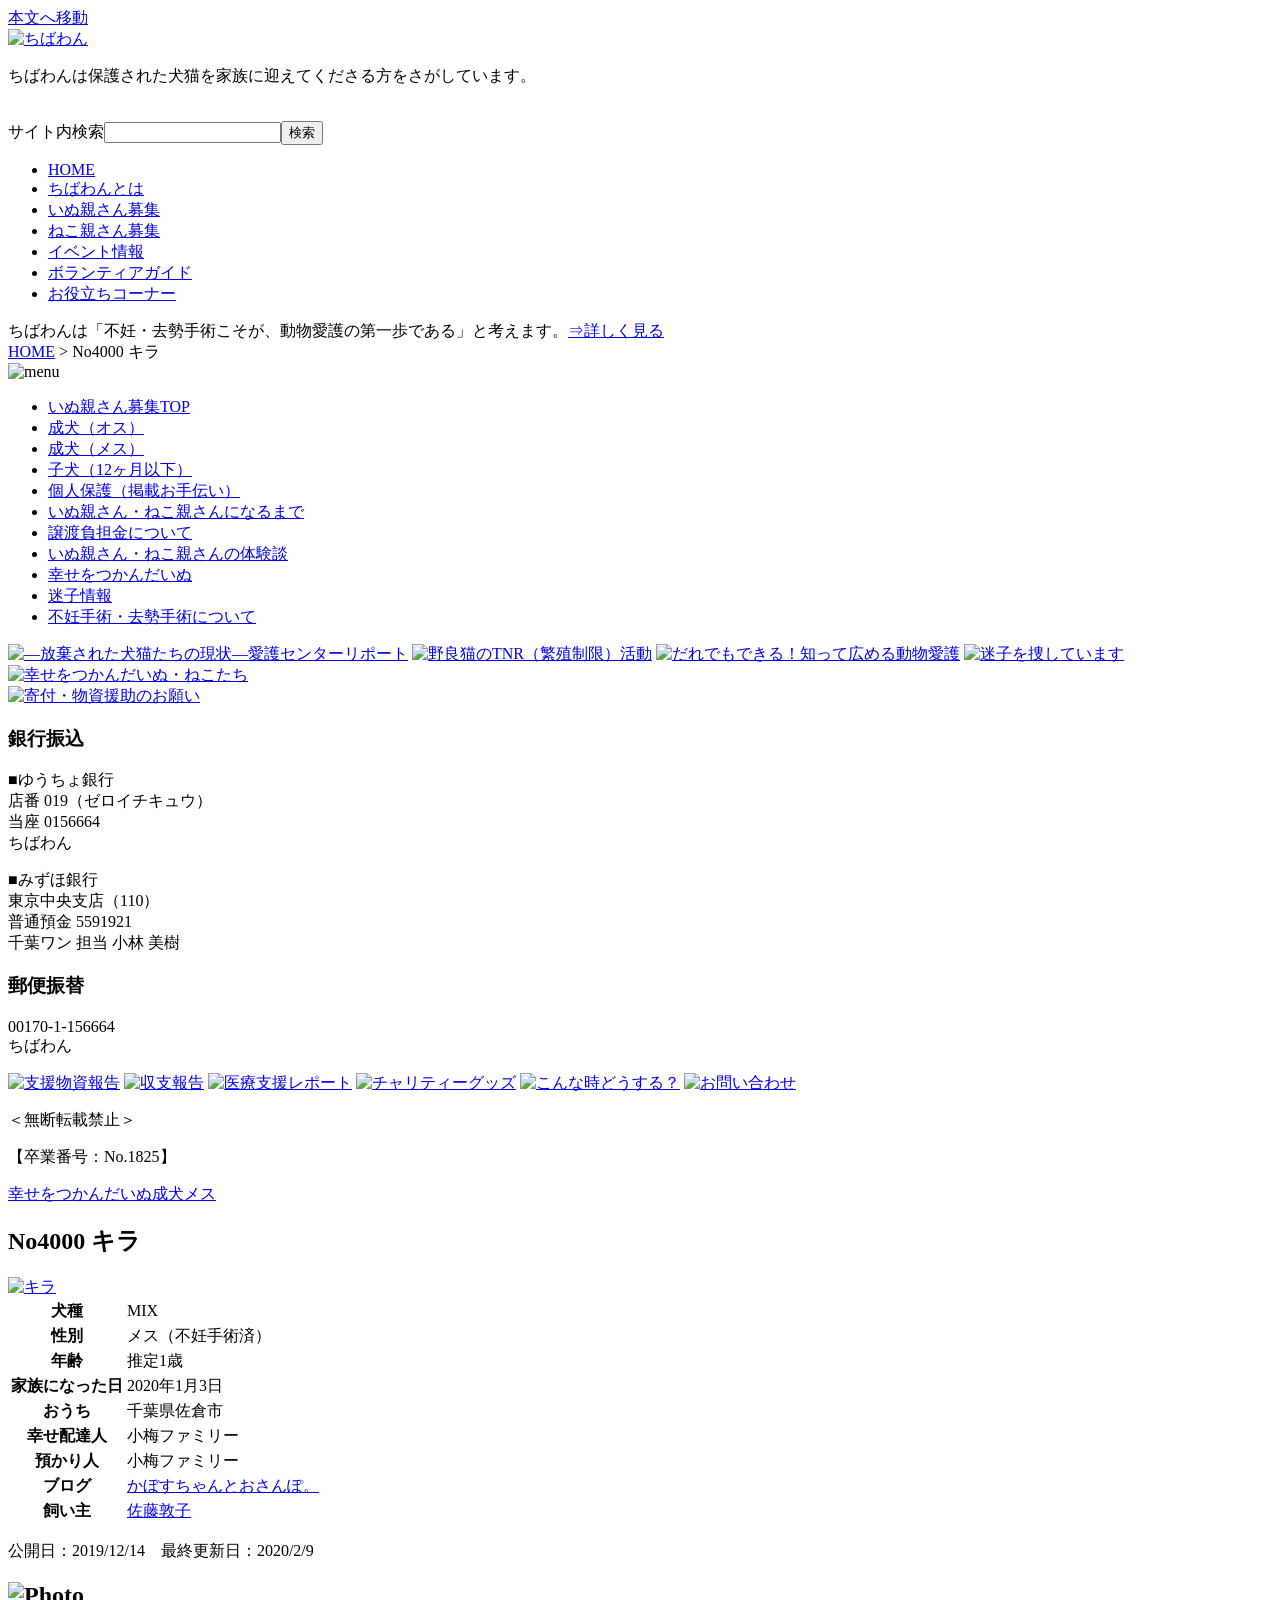
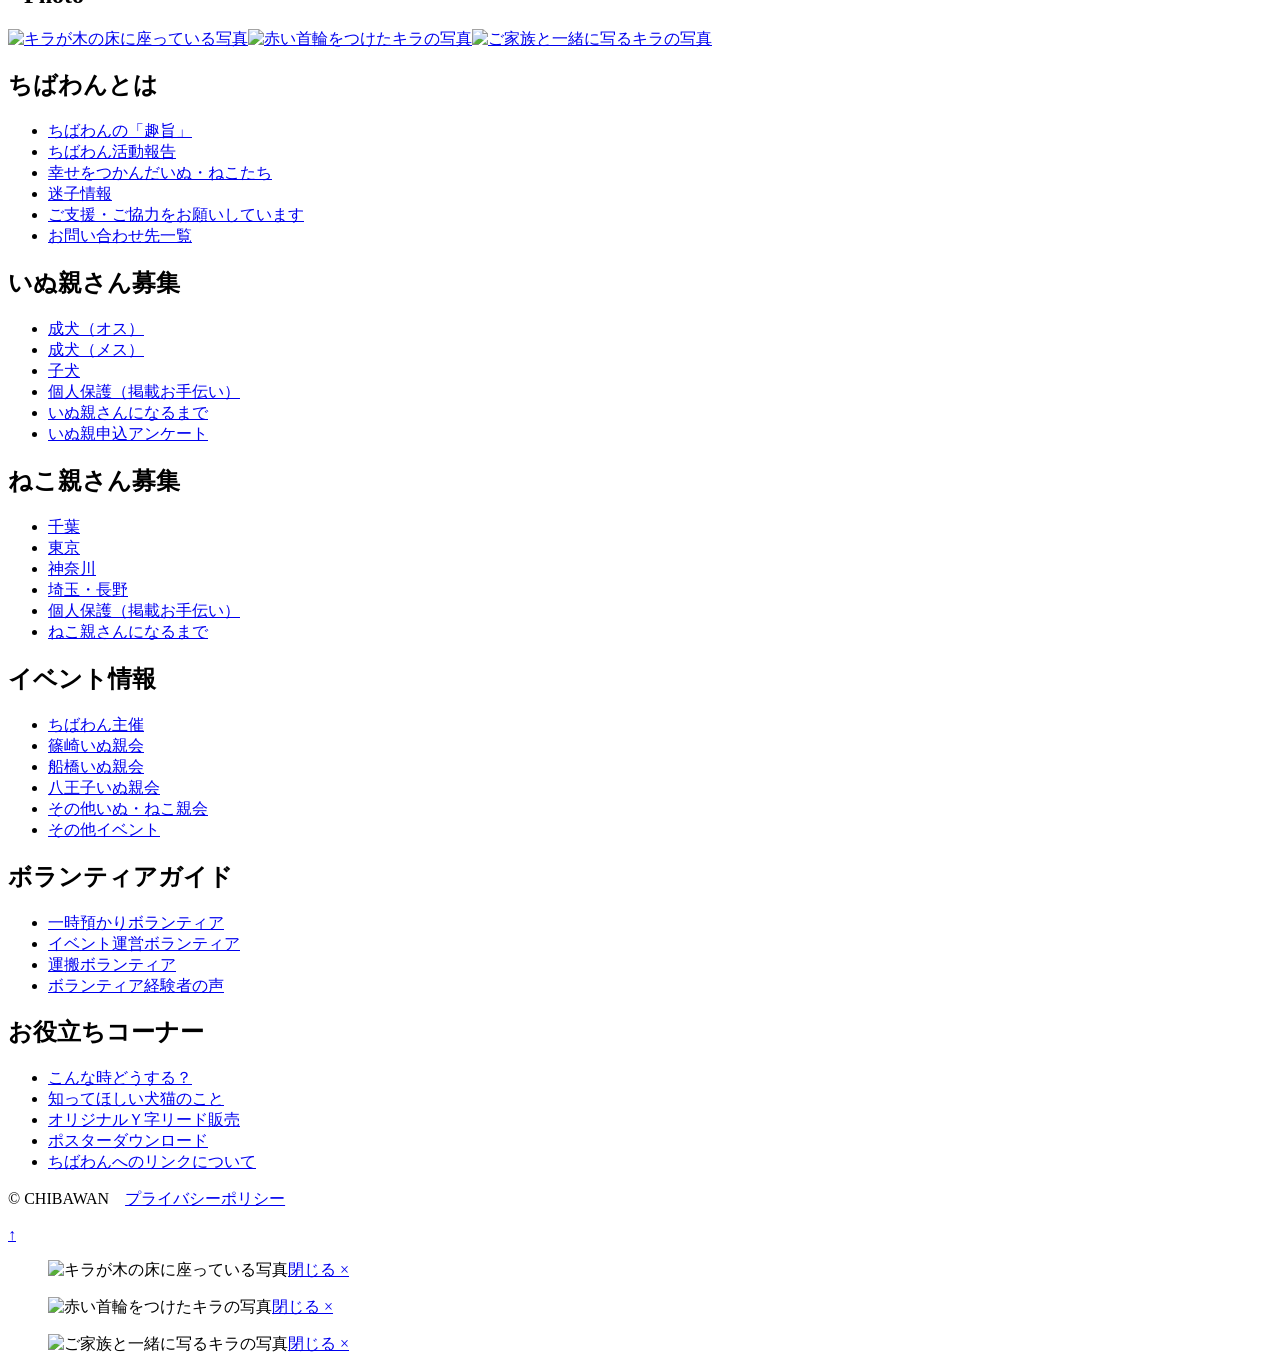
==== docs/index.html @ a300e96a "Deploy Kira clone with GitHub Pages" ====
<!doctype html>
<html lang="ja">
<head>
  <meta charset="utf-8">
  <meta name="viewport" content="width=device-width,initial-scale=1">
  <title>No4000 キラ│ちばわん</title>
  <meta name="description" content="保護された犬猫の家族探し。幸せをつかんだキラのプロフィールです。">
  <link rel="icon" href="favicon.ico">
  <link rel="stylesheet" href="styles.css">
</head>
<body>
  <a class="skip-link" href="#main-content">本文へ移動</a>
  <header class="site-header" id="top">
    <div class="brand-block">
      <a href="https://chibawan.net" aria-label="ちばわん ホーム"><img class="logo" src="reference/logo.gif" alt="ちばわん" width="227" height="54"></a>
      <p>ちばわんは保護された犬猫を家族に迎えてくださる方をさがしています。</p>
    </div>
    <div class="header-tools">
      <div class="socials" aria-label="ソーシャルメディア">
        <a href="https://www.instagram.com/chibawan_dog/" aria-label="犬のInstagram"><img src="reference/instagram-dog.gif" alt=""></a>
        <a href="https://www.instagram.com/chibawan_cat/" aria-label="猫のInstagram"><img src="reference/instagram-cat.gif" alt=""></a>
        <a href="https://twitter.com/chibawan_info" aria-label="X"><img src="reference/x.gif" alt=""></a>
        <a href="https://www.facebook.com/CHIBAWAN1" aria-label="Facebook"><img src="reference/facebook.gif" alt=""></a>
      </div>
      <form class="search" role="search" method="get" action="https://chibawan.net">
        <label class="sr-only" for="site-search">サイト内検索</label><input id="site-search" name="s" type="search"><button type="submit">検索</button>
      </form>
    </div>
  </header>

  <nav class="primary-nav" aria-label="メインナビゲーション"><ul>
    <li class="home"><a href="https://chibawan.net">HOME</a></li>
    <li class="about"><a href="https://chibawan.net/about">ちばわんとは</a></li>
    <li class="dog"><a href="https://chibawan.net/?dogdetailscat=dog">いぬ親さん募集</a></li>
    <li class="cat"><a href="https://chibawan.net/?catdetailscat=cat">ねこ親さん募集</a></li>
    <li class="event"><a href="https://chibawan.net/?eventcat=eventall">イベント情報</a></li>
    <li class="volunteer"><a href="https://chibawan.net/volunteer">ボランティアガイド</a></li>
    <li class="help"><a href="https://chibawan.net/help">お役立ちコーナー</a></li>
  </ul></nav>

  <div class="important-note"><span>ちばわんは「不妊・去勢手術こそが、動物愛護の第一歩である」と考えます。</span><a href="https://chibawan.net/about/about_shujutu">⇒詳しく見る</a></div>
  <div class="breadcrumb"><a href="https://chibawan.net">HOME</a><span> &gt; No4000 キラ</span></div>

  <main class="page-shell" id="main-content">
    <aside class="sidebar">
      <img class="menu-title" src="reference/menu-title.gif" alt="menu" width="200" height="38">
      <nav class="side-nav" aria-label="いぬ親さん募集メニュー"><ul>
        <li><a href="https://chibawan.net/dogdetailscat/dog/">いぬ親さん募集TOP</a></li>
        <li><a href="https://chibawan.net/dogdetailscat/002_dog_male/">成犬（オス）</a></li>
        <li><a href="https://chibawan.net/dogdetailscat/001_dog_female/">成犬（メス）</a></li>
        <li><a href="https://chibawan.net/dogdetailscat/003_dog_child/">子犬（12ヶ月以下）</a></li>
        <li><a href="https://chibawan.net/dogdetailscat/010_dog_help/">個人保護（掲載お手伝い）</a></li>
        <li><a href="https://chibawan.net/flowofadoptive/">いぬ親さん・ねこ親さんになるまで</a></li>
        <li><a href="https://chibawan.net/flowofadoptive/allocation/">譲渡負担金について</a></li>
        <li><a href="https://chibawan.net/taikencat/taiken/">いぬ親さん・ねこ親さんの体験談</a></li>
        <li class="current"><a href="https://chibawan.net/graduation/d001_graduationcat_dog/">幸せをつかんだいぬ</a></li>
        <li><a href="https://chibawan.net/missingcat/missing_all/">迷子情報</a></li>
        <li><a href="https://chibawan.net/help/shujutu/">不妊手術・去勢手術について</a></li>
      </ul></nav>
      <div class="banner-stack">
        <a href="http://centrerep.exblog.jp/"><img src="reference/report.gif" alt="―放棄された犬猫たちの現状―愛護センターリポート"></a>
        <a href="http://chibawant.exblog.jp/"><img src="reference/tnr.gif" alt="野良猫のTNR（繁殖制限）活動"></a>
        <a href="https://chibawan.net/sayno/index.html"><img src="reference/sayno.gif" alt="だれでもできる！知って広める動物愛護"></a>
        <a href="https://chibawan.net/missingcat/missing_all"><img src="reference/missing.gif" alt="迷子を捜しています"></a>
        <a href="https://chibawan.net/graduation/graduationcat_all"><img src="reference/happy.gif" alt="幸せをつかんだいぬ・ねこたち"></a>
      </div>
      <section class="donation">
        <a href="https://chibawan.net/about/about_support"><img src="reference/donate-title.gif" alt="寄付・物資援助のお願い"></a>
        <h3>銀行振込</h3><p>■ゆうちょ銀行<br>店番 019（ゼロイチキュウ）<br>当座 0156664<br>ちばわん</p>
        <p>■みずほ銀行<br>東京中央支店（110）<br>普通預金 5591921<br>千葉ワン 担当 小林 美樹</p>
        <h3>郵便振替</h3><p>00170-1-156664<br>ちばわん</p>
      </section>
      <div class="banner-stack">
        <a href="https://chibawan.net/supportcat/support"><img src="reference/support.gif" alt="支援物資報告"></a>
        <a href="https://chibawan.net/about/budget_20"><img src="reference/budget.gif" alt="収支報告"></a>
        <a href="https://chibawan.net/iryoshienrepocat/iryoshienrepo"><img src="reference/medical.gif" alt="医療支援レポート"></a>
        <a href="http://chibawan.ocnk.net/"><img src="reference/charity.gif" alt="チャリティーグッズ"></a>
        <a href="https://chibawan.net/help/qacase"><img src="reference/what.gif" alt="こんな時どうする？"></a>
        <a href="https://chibawan.net/about/inquiry/"><img src="reference/contact.gif" alt="お問い合わせ"></a>
      </div>
      <p class="reprint">＜無断転載禁止＞</p>
    </aside>

    <article class="profile-card">
      <p class="graduation-number">【卒業番号：No.1825】</p>
      <div class="tags"><a href="https://chibawan.net/graduation/d001_graduationcat_dog/">幸せをつかんだいぬ</a><a href="https://chibawan.net/graduation/d003_graduationcat_dogfemale/">成犬メス</a></div>
      <h1>No4000 キラ</h1>
      <div class="profile-summary">
        <a class="hero-photo" href="#photo-1"><img src="reference/nina0001.jpeg" alt="キラ"></a>
        <div class="details-wrap">
          <table class="details"><tbody>
            <tr><th scope="row">犬種</th><td>MIX</td></tr><tr><th scope="row">性別</th><td>メス（不妊手術済）</td></tr>
            <tr><th scope="row">年齢</th><td>推定1歳</td></tr><tr><th scope="row">家族になった日</th><td>2020年1月3日</td></tr>
            <tr><th scope="row">おうち</th><td>千葉県佐倉市</td></tr><tr><th scope="row">幸せ配達人</th><td>小梅ファミリー</td></tr>
            <tr><th scope="row">預かり人</th><td>小梅ファミリー</td></tr><tr><th scope="row">ブログ</th><td><a href="https://kabochan.blog.jp/">かぼすちゃんとおさんぽ。</a></td></tr>
            <tr><th scope="row">飼い主</th><td><a href="https://kabochan.blog.jp/">佐藤敦子</a></td></tr>
          </tbody></table>
          <p class="published">公開日：<time datetime="2019-12-14">2019/12/14</time>　最終更新日：2020/2/9</p>
        </div>
      </div>
      <section class="photo-section" aria-labelledby="photo-heading">
        <h2 id="photo-heading"><img src="reference/photo-title.jpg" alt="Photo" width="60" height="16"></h2>
        <div class="photo-grid"><a href="#photo-1"><img src="reference/nina0001.jpeg" alt="キラが木の床に座っている写真"></a><a href="#photo-2"><img src="reference/nina0006.jpg" alt="赤い首輪をつけたキラの写真"></a><a href="#photo-3"><img src="reference/koume0099.jpg" alt="ご家族と一緒に写るキラの写真"></a></div>
      </section>
    </article>
  </main>

  <footer class="site-footer"><div class="footer-grid">
    <section><h2><img src="reference/footer-info.gif" alt="">ちばわんとは</h2><ul><li><a href="https://chibawan.net">ちばわんの「趣旨」</a></li><li><a href="https://chibawan.net">ちばわん活動報告</a></li><li><a href="https://chibawan.net">幸せをつかんだいぬ・ねこたち</a></li><li><a href="https://chibawan.net">迷子情報</a></li><li><a href="https://chibawan.net">ご支援・ご協力をお願いしています</a></li><li><a href="https://chibawan.net">お問い合わせ先一覧</a></li></ul></section>
    <section><h2><img src="reference/footer-dog.gif" alt="">いぬ親さん募集</h2><ul><li><a href="https://chibawan.net">成犬（オス）</a></li><li><a href="https://chibawan.net">成犬（メス）</a></li><li><a href="https://chibawan.net">子犬</a></li><li><a href="https://chibawan.net">個人保護（掲載お手伝い）</a></li><li><a href="https://chibawan.net">いぬ親さんになるまで</a></li><li><a href="https://chibawan.net">いぬ親申込アンケート</a></li></ul></section>
    <section><h2><img src="reference/footer-cat.gif" alt="">ねこ親さん募集</h2><ul><li><a href="https://chibawan.net">千葉</a></li><li><a href="https://chibawan.net">東京</a></li><li><a href="https://chibawan.net">神奈川</a></li><li><a href="https://chibawan.net">埼玉・長野</a></li><li><a href="https://chibawan.net">個人保護（掲載お手伝い）</a></li><li><a href="https://chibawan.net">ねこ親さんになるまで</a></li></ul></section>
    <section><h2><img src="reference/footer-event.gif" alt="">イベント情報</h2><ul><li><a href="https://chibawan.net">ちばわん主催</a></li><li><a href="https://chibawan.net">篠崎いぬ親会</a></li><li><a href="https://chibawan.net">船橋いぬ親会</a></li><li><a href="https://chibawan.net">八王子いぬ親会</a></li><li><a href="https://chibawan.net">その他いぬ・ねこ親会</a></li><li><a href="https://chibawan.net">その他イベント</a></li></ul></section>
    <section><h2><img src="reference/footer-volunteer.gif" alt="">ボランティアガイド</h2><ul><li><a href="https://chibawan.net">一時預かりボランティア</a></li><li><a href="https://chibawan.net">イベント運営ボランティア</a></li><li><a href="https://chibawan.net">運搬ボランティア</a></li><li><a href="https://chibawan.net">ボランティア経験者の声</a></li></ul></section>
    <section><h2><img src="reference/footer-help.gif" alt="">お役立ちコーナー</h2><ul><li><a href="https://chibawan.net">こんな時どうする？</a></li><li><a href="https://chibawan.net">知ってほしい犬猫のこと</a></li><li><a href="https://chibawan.net">オリジナルＹ字リード販売</a></li><li><a href="https://chibawan.net">ポスターダウンロード</a></li><li><a href="https://chibawan.net">ちばわんへのリンクについて</a></li></ul></section>
  </div><p class="copyright">© CHIBAWAN　<a href="https://chibawan.net/privacypolicy">プライバシーポリシー</a></p></footer>
  <a class="to-top" href="#top" aria-label="ページトップへ">↑</a>

  <div class="lightbox" id="photo-1"><a class="lightbox-backdrop" href="#photo-heading" aria-label="写真を閉じる"></a><figure><img src="reference/nina0001.jpeg" alt="キラが木の床に座っている写真"><a class="close" href="#photo-heading">閉じる ×</a></figure></div>
  <div class="lightbox" id="photo-2"><a class="lightbox-backdrop" href="#photo-heading" aria-label="写真を閉じる"></a><figure><img src="reference/nina0006.jpg" alt="赤い首輪をつけたキラの写真"><a class="close" href="#photo-heading">閉じる ×</a></figure></div>
  <div class="lightbox" id="photo-3"><a class="lightbox-backdrop" href="#photo-heading" aria-label="写真を閉じる"></a><figure><img src="reference/koume0099.jpg" alt="ご家族と一緒に写るキラの写真"><a class="close" href="#photo-heading">閉じる ×</a></figure></div>
</body>
</html>
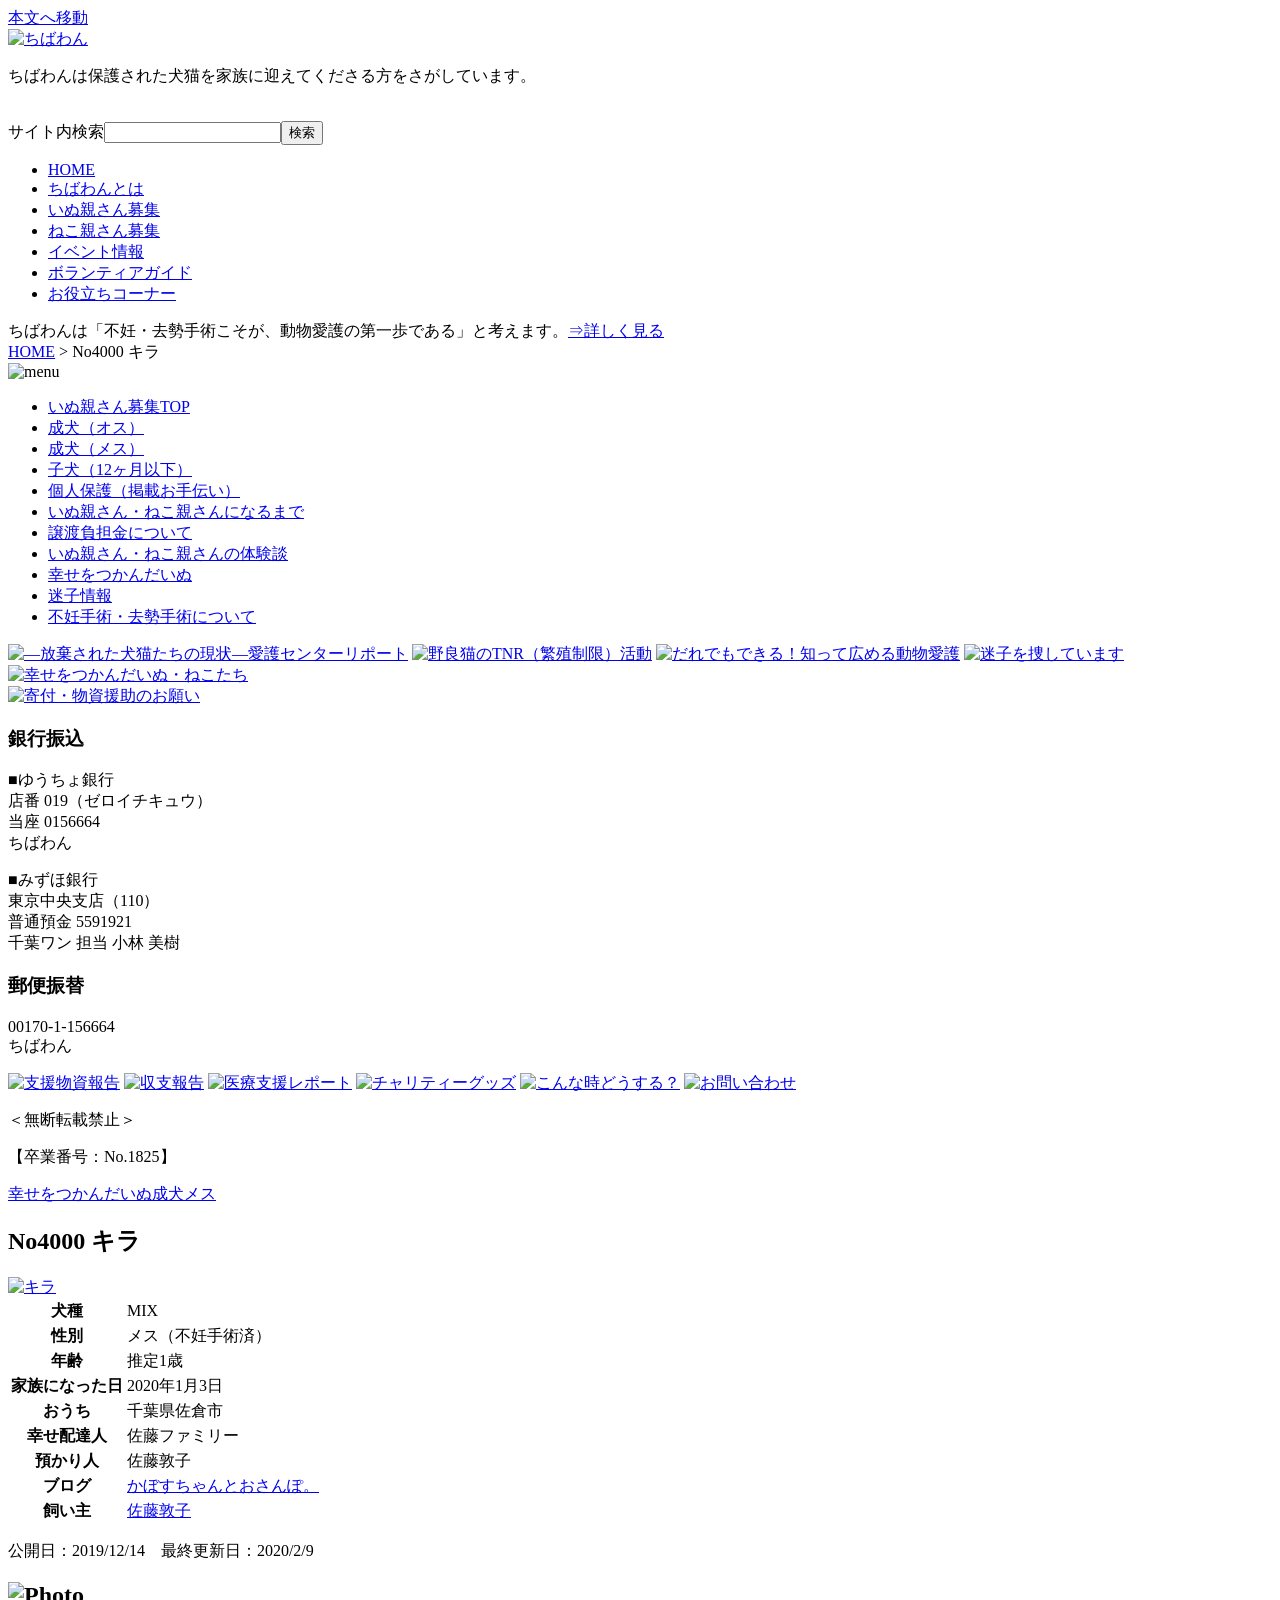
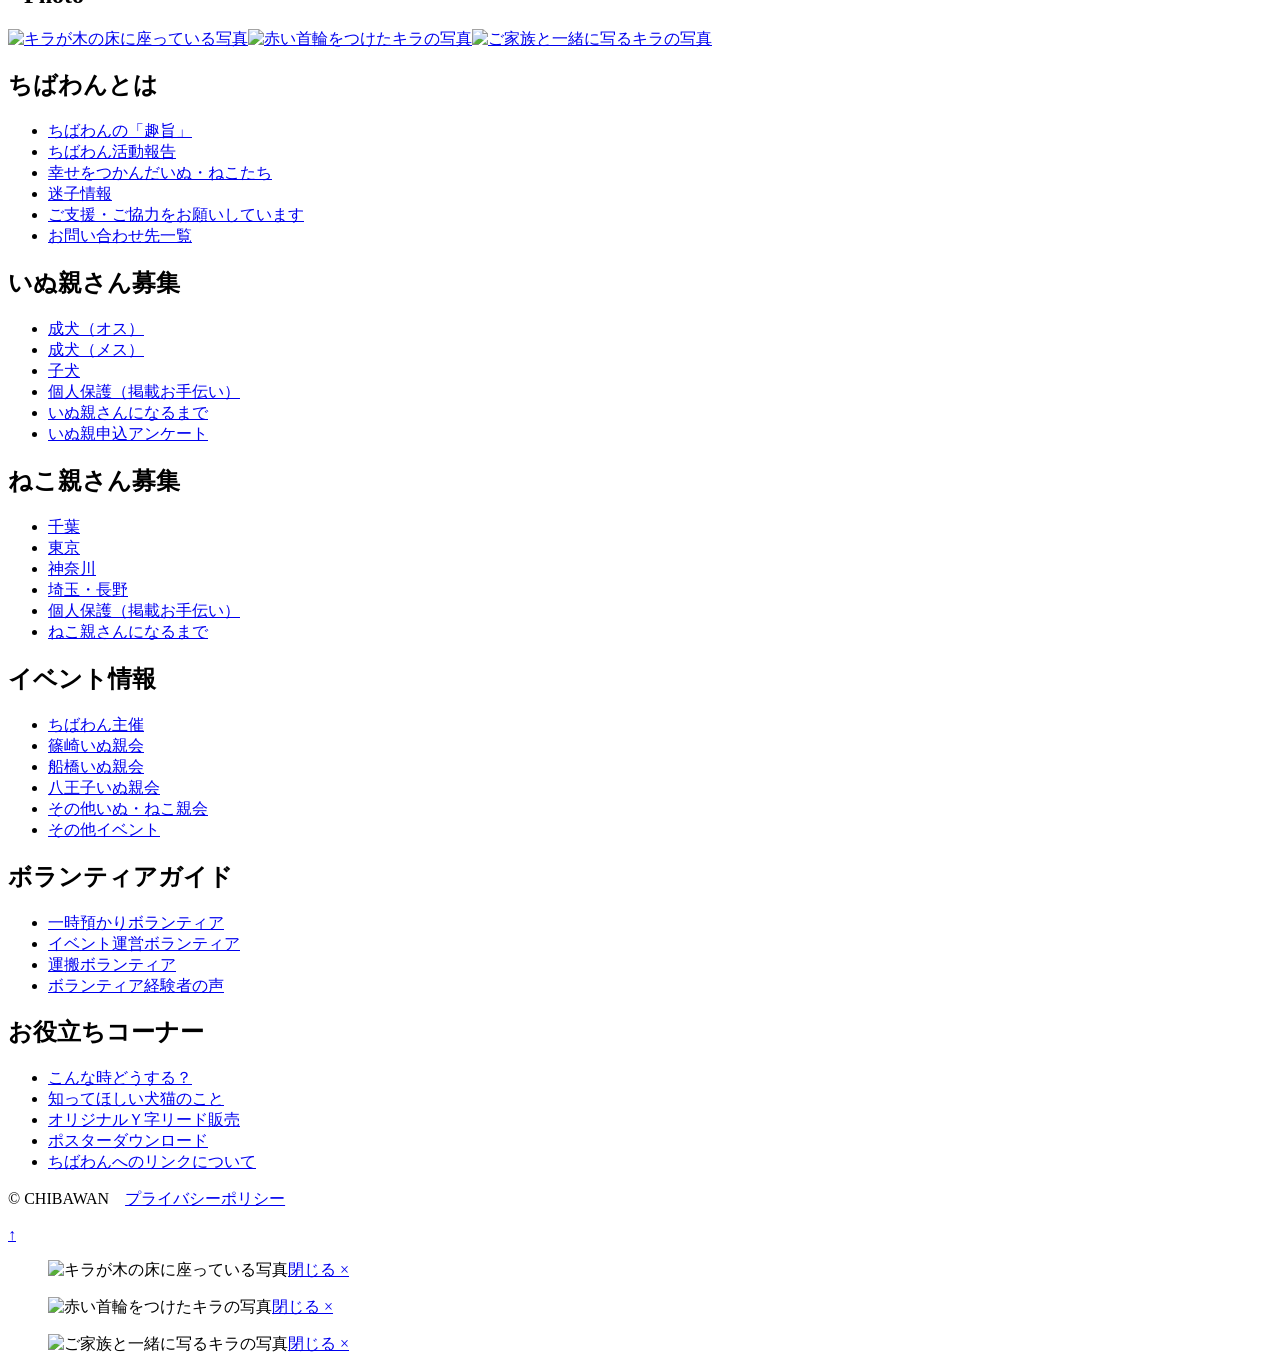
==== commit 67ed3b61: "Update Kira custodian and family" ====
--- a/docs/index.html
+++ b/docs/index.html
@@ -91,8 +91,8 @@
           <table class="details"><tbody>
             <tr><th scope="row">犬種</th><td>MIX</td></tr><tr><th scope="row">性別</th><td>メス（不妊手術済）</td></tr>
             <tr><th scope="row">年齢</th><td>推定1歳</td></tr><tr><th scope="row">家族になった日</th><td>2020年1月3日</td></tr>
-            <tr><th scope="row">おうち</th><td>千葉県佐倉市</td></tr><tr><th scope="row">幸せ配達人</th><td>小梅ファミリー</td></tr>
-            <tr><th scope="row">預かり人</th><td>小梅ファミリー</td></tr><tr><th scope="row">ブログ</th><td><a href="https://kabochan.blog.jp/">かぼすちゃんとおさんぽ。</a></td></tr>
+            <tr><th scope="row">おうち</th><td>千葉県佐倉市</td></tr><tr><th scope="row">幸せ配達人</th><td>佐藤ファミリー</td></tr>
+            <tr><th scope="row">預かり人</th><td>佐藤敦子</td></tr><tr><th scope="row">ブログ</th><td><a href="https://kabochan.blog.jp/">かぼすちゃんとおさんぽ。</a></td></tr>
             <tr><th scope="row">飼い主</th><td><a href="https://kabochan.blog.jp/">佐藤敦子</a></td></tr>
           </tbody></table>
           <p class="published">公開日：<time datetime="2019-12-14">2019/12/14</time>　最終更新日：2020/2/9</p>
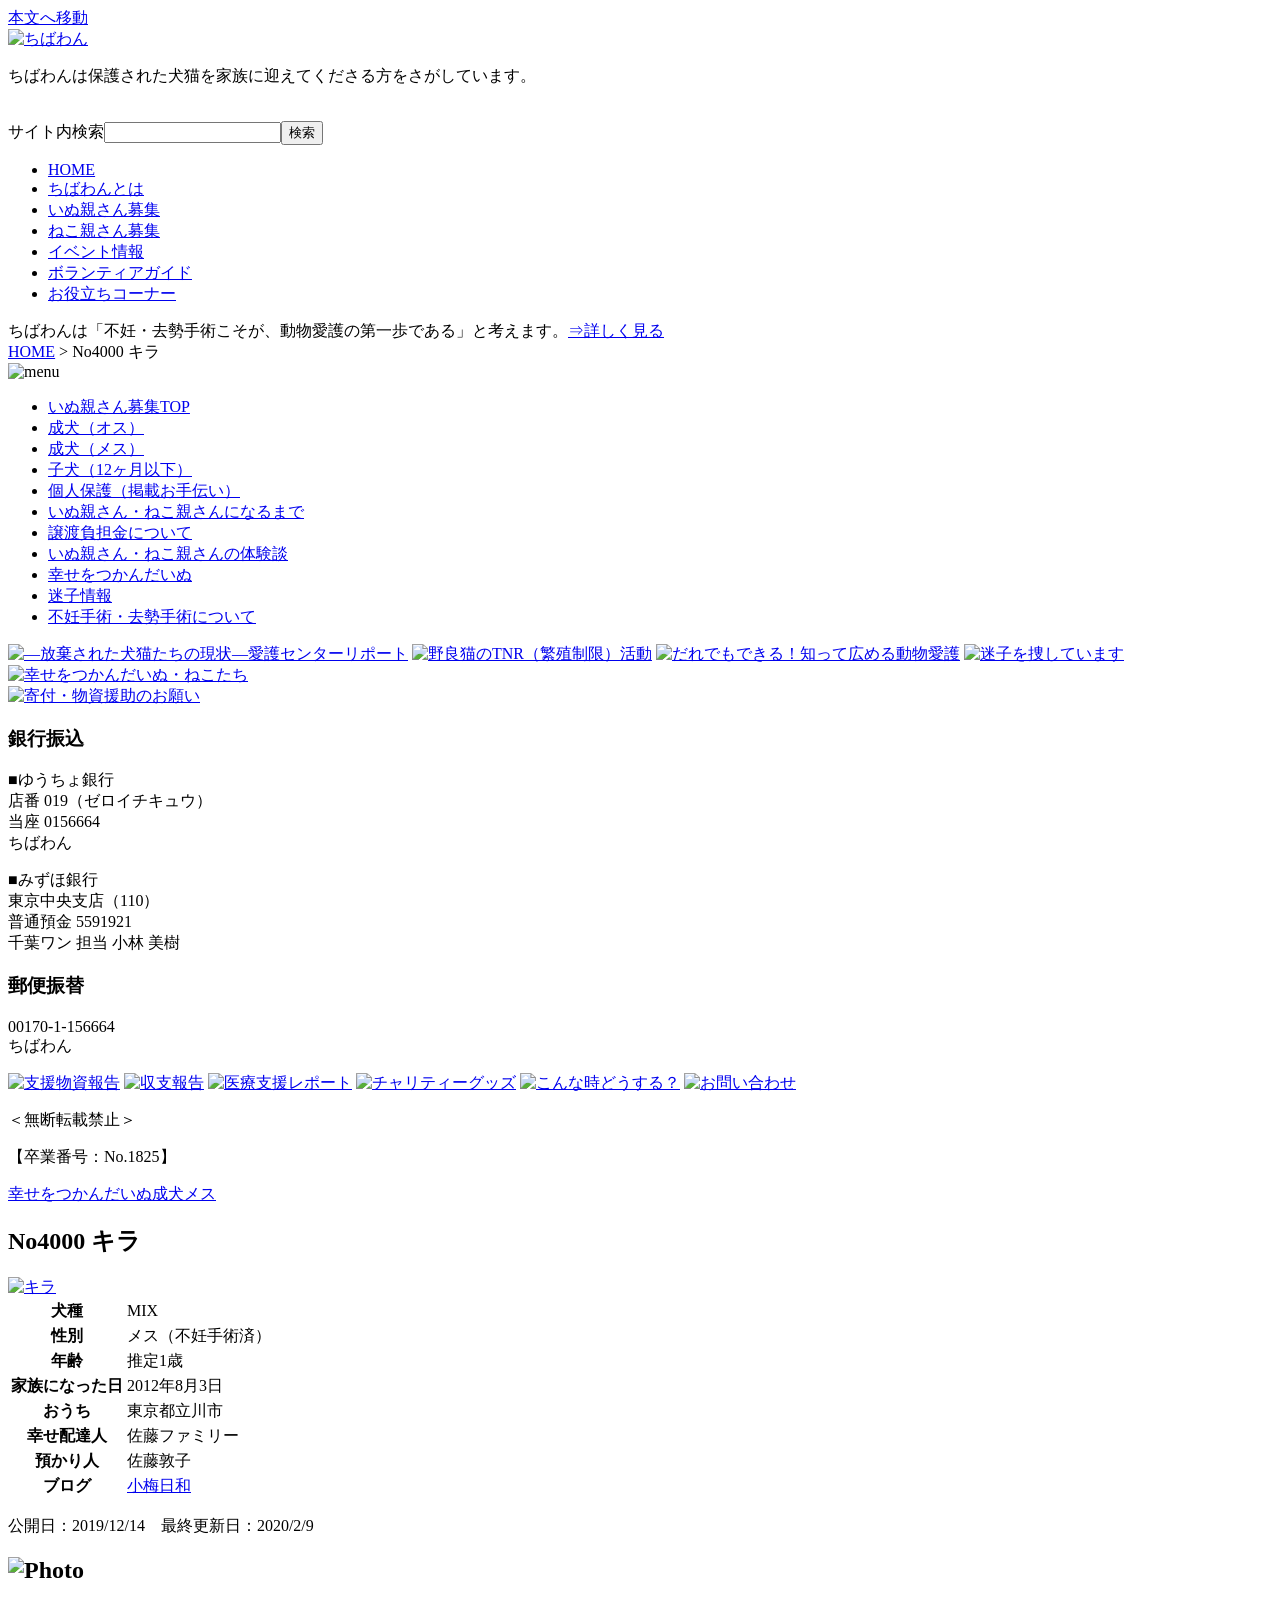
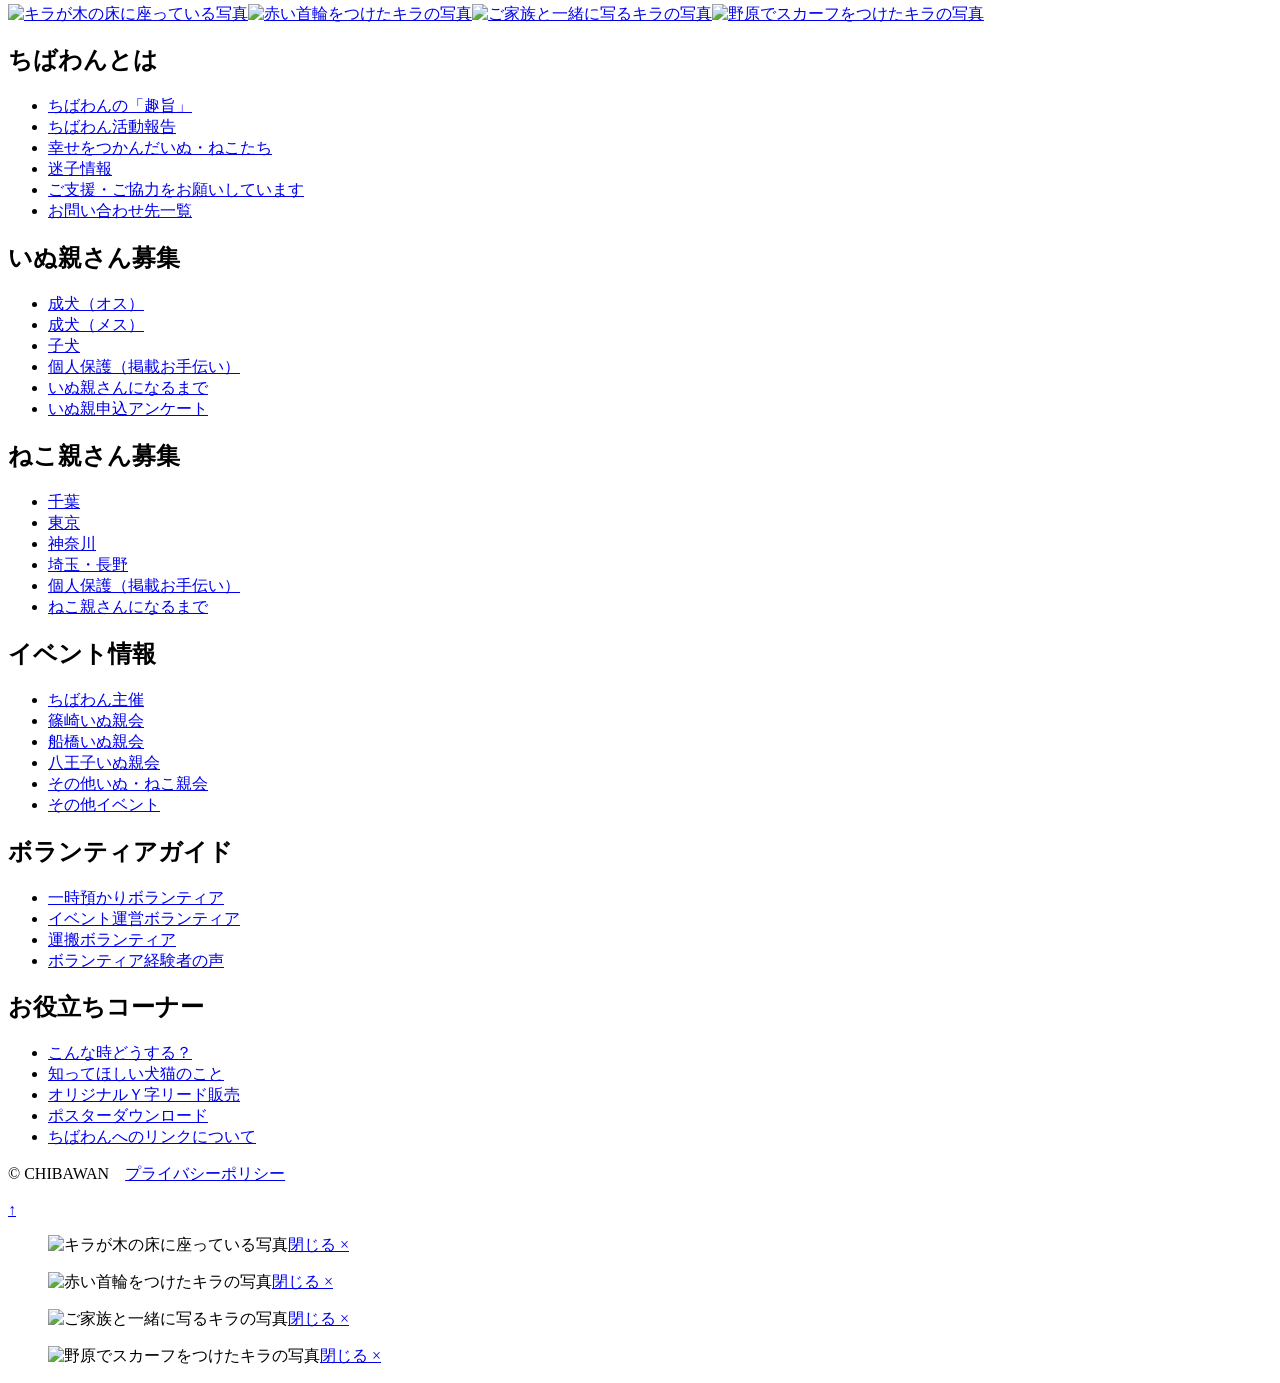
==== commit 10bb3ccd: "Update Kira profile and add photo" ====
--- a/docs/index.html
+++ b/docs/index.html
@@ -90,17 +90,16 @@
         <div class="details-wrap">
           <table class="details"><tbody>
             <tr><th scope="row">犬種</th><td>MIX</td></tr><tr><th scope="row">性別</th><td>メス（不妊手術済）</td></tr>
-            <tr><th scope="row">年齢</th><td>推定1歳</td></tr><tr><th scope="row">家族になった日</th><td>2020年1月3日</td></tr>
-            <tr><th scope="row">おうち</th><td>千葉県佐倉市</td></tr><tr><th scope="row">幸せ配達人</th><td>佐藤ファミリー</td></tr>
-            <tr><th scope="row">預かり人</th><td>佐藤敦子</td></tr><tr><th scope="row">ブログ</th><td><a href="https://kabochan.blog.jp/">かぼすちゃんとおさんぽ。</a></td></tr>
-            <tr><th scope="row">飼い主</th><td><a href="https://kabochan.blog.jp/">佐藤敦子</a></td></tr>
+            <tr><th scope="row">年齢</th><td>推定1歳</td></tr><tr><th scope="row">家族になった日</th><td>2012年8月3日</td></tr>
+            <tr><th scope="row">おうち</th><td>東京都立川市</td></tr><tr><th scope="row">幸せ配達人</th><td>佐藤ファミリー</td></tr>
+            <tr><th scope="row">預かり人</th><td>佐藤敦子</td></tr><tr><th scope="row">ブログ</th><td><a href="https://ameblo.jp/koume-2009/">小梅日和</a></td></tr>
           </tbody></table>
           <p class="published">公開日：<time datetime="2019-12-14">2019/12/14</time>　最終更新日：2020/2/9</p>
         </div>
       </div>
       <section class="photo-section" aria-labelledby="photo-heading">
         <h2 id="photo-heading"><img src="reference/photo-title.jpg" alt="Photo" width="60" height="16"></h2>
-        <div class="photo-grid"><a href="#photo-1"><img src="reference/nina0001.jpeg" alt="キラが木の床に座っている写真"></a><a href="#photo-2"><img src="reference/nina0006.jpg" alt="赤い首輪をつけたキラの写真"></a><a href="#photo-3"><img src="reference/koume0099.jpg" alt="ご家族と一緒に写るキラの写真"></a></div>
+        <div class="photo-grid"><a href="#photo-1"><img src="reference/nina0001.jpeg" alt="キラが木の床に座っている写真"></a><a href="#photo-2"><img src="reference/nina0006.jpg" alt="赤い首輪をつけたキラの写真"></a><a href="#photo-3"><img src="reference/koume0099.jpg" alt="ご家族と一緒に写るキラの写真"></a><a href="#photo-4"><img src="reference/kira-field.jpg" alt="野原でスカーフをつけたキラの写真"></a></div>
       </section>
     </article>
   </main>
@@ -118,5 +117,6 @@
   <div class="lightbox" id="photo-1"><a class="lightbox-backdrop" href="#photo-heading" aria-label="写真を閉じる"></a><figure><img src="reference/nina0001.jpeg" alt="キラが木の床に座っている写真"><a class="close" href="#photo-heading">閉じる ×</a></figure></div>
   <div class="lightbox" id="photo-2"><a class="lightbox-backdrop" href="#photo-heading" aria-label="写真を閉じる"></a><figure><img src="reference/nina0006.jpg" alt="赤い首輪をつけたキラの写真"><a class="close" href="#photo-heading">閉じる ×</a></figure></div>
   <div class="lightbox" id="photo-3"><a class="lightbox-backdrop" href="#photo-heading" aria-label="写真を閉じる"></a><figure><img src="reference/koume0099.jpg" alt="ご家族と一緒に写るキラの写真"><a class="close" href="#photo-heading">閉じる ×</a></figure></div>
+  <div class="lightbox" id="photo-4"><a class="lightbox-backdrop" href="#photo-heading" aria-label="写真を閉じる"></a><figure><img src="reference/kira-field.jpg" alt="野原でスカーフをつけたキラの写真"><a class="close" href="#photo-heading">閉じる ×</a></figure></div>
 </body>
 </html>
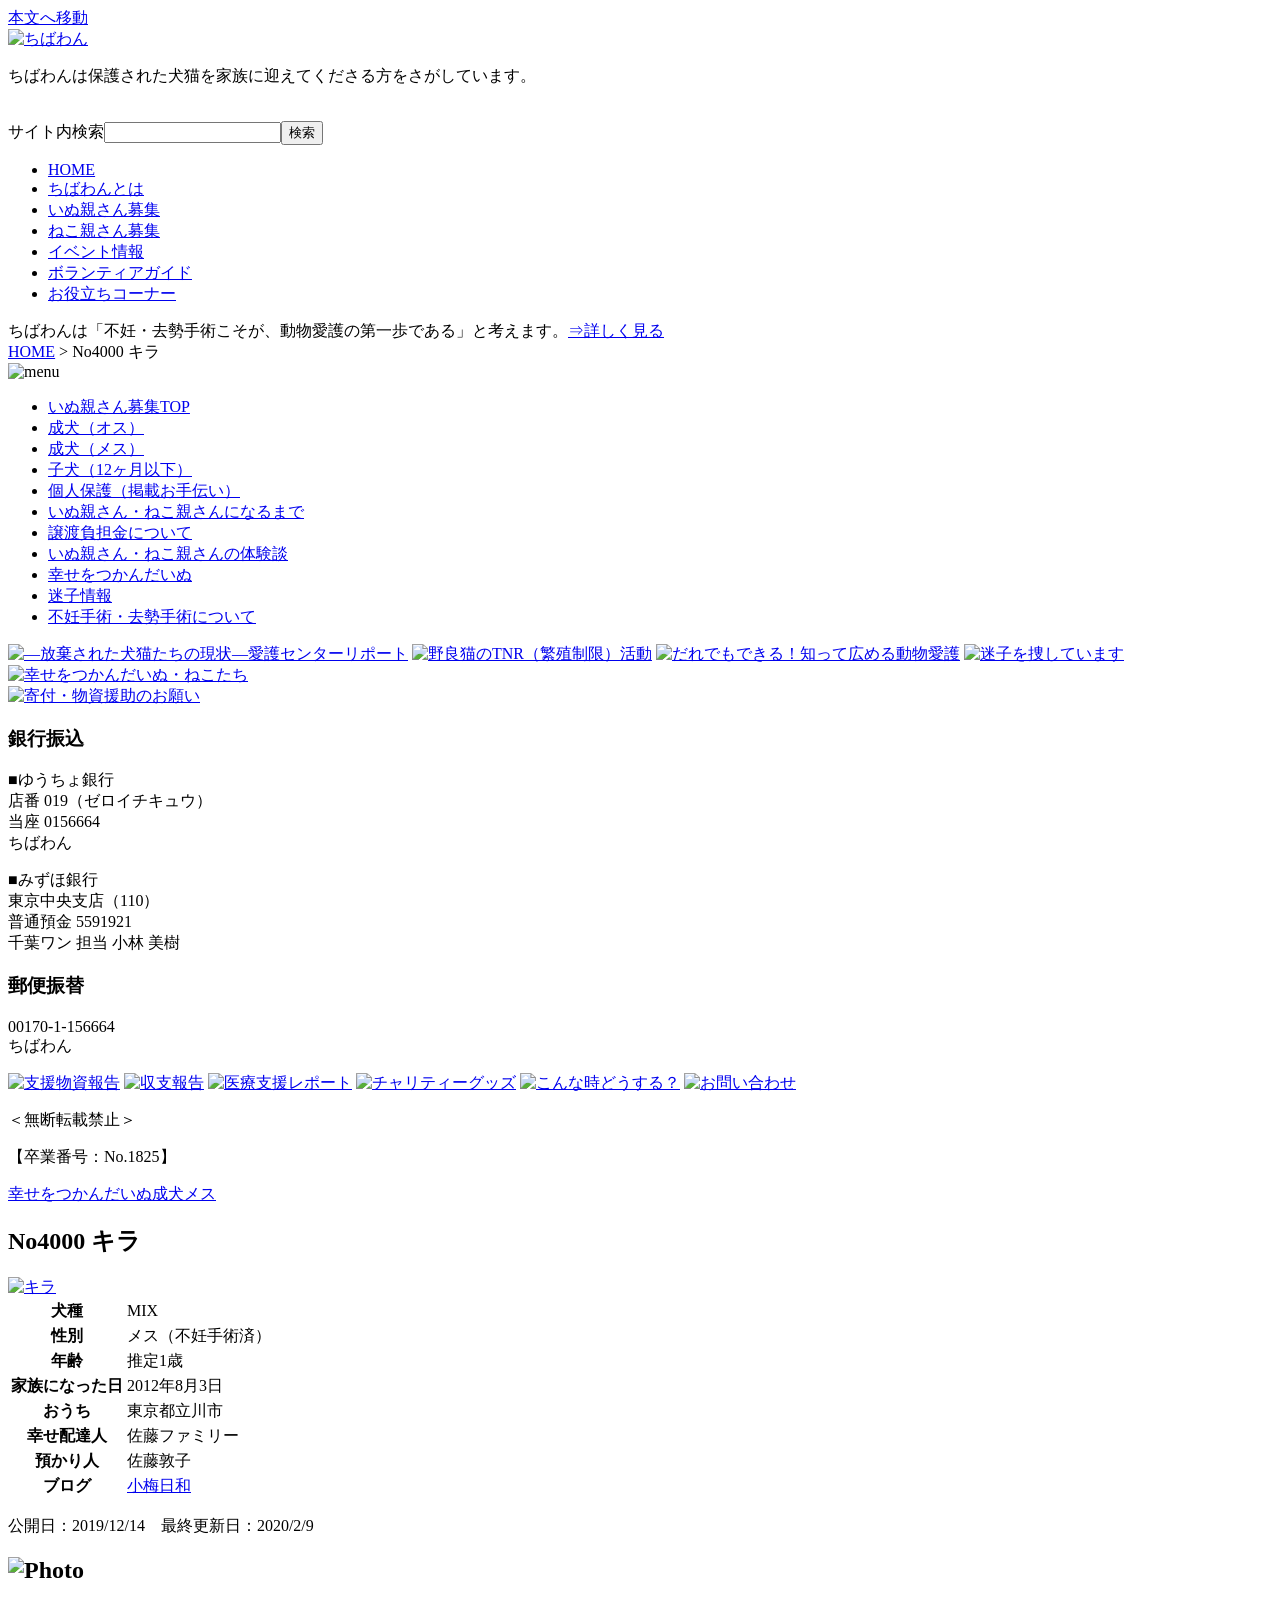
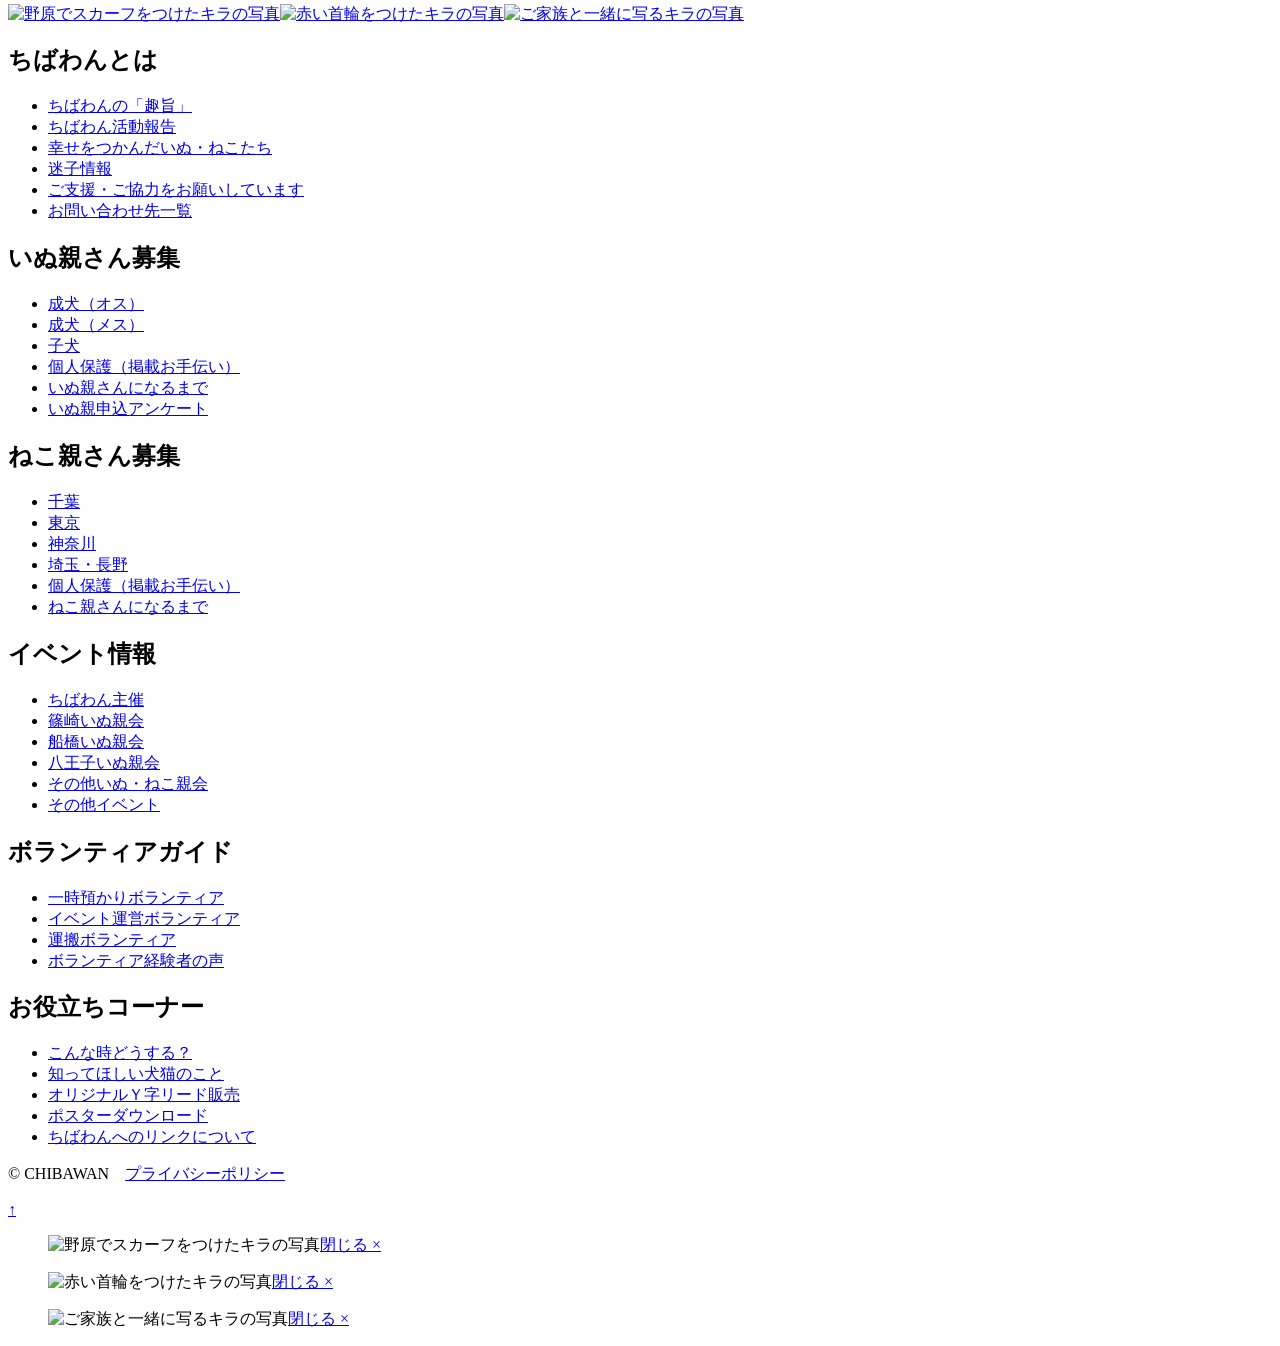
==== commit 1e036c7b: "Use Kira field photo as main image" ====
--- a/docs/index.html
+++ b/docs/index.html
@@ -5,7 +5,7 @@
   <meta name="viewport" content="width=device-width,initial-scale=1">
   <title>No4000 キラ│ちばわん</title>
   <meta name="description" content="保護された犬猫の家族探し。幸せをつかんだキラのプロフィールです。">
-  <link rel="icon" href="favicon.ico">
+  <link rel="shortcut icon" type="image/x-icon" href="chibawan-favicon.ico">
   <link rel="stylesheet" href="styles.css">
 </head>
 <body>
@@ -86,7 +86,7 @@
       <div class="tags"><a href="https://chibawan.net/graduation/d001_graduationcat_dog/">幸せをつかんだいぬ</a><a href="https://chibawan.net/graduation/d003_graduationcat_dogfemale/">成犬メス</a></div>
       <h1>No4000 キラ</h1>
       <div class="profile-summary">
-        <a class="hero-photo" href="#photo-1"><img src="reference/nina0001.jpeg" alt="キラ"></a>
+        <a class="hero-photo" href="#photo-1"><img src="reference/kira-field.png" alt="キラ"></a>
         <div class="details-wrap">
           <table class="details"><tbody>
             <tr><th scope="row">犬種</th><td>MIX</td></tr><tr><th scope="row">性別</th><td>メス（不妊手術済）</td></tr>
@@ -99,7 +99,7 @@
       </div>
       <section class="photo-section" aria-labelledby="photo-heading">
         <h2 id="photo-heading"><img src="reference/photo-title.jpg" alt="Photo" width="60" height="16"></h2>
-        <div class="photo-grid"><a href="#photo-1"><img src="reference/nina0001.jpeg" alt="キラが木の床に座っている写真"></a><a href="#photo-2"><img src="reference/nina0006.jpg" alt="赤い首輪をつけたキラの写真"></a><a href="#photo-3"><img src="reference/koume0099.jpg" alt="ご家族と一緒に写るキラの写真"></a><a href="#photo-4"><img src="reference/kira-field.jpg" alt="野原でスカーフをつけたキラの写真"></a></div>
+        <div class="photo-grid"><a href="#photo-1"><img src="reference/kira-field.png" alt="野原でスカーフをつけたキラの写真"></a><a href="#photo-2"><img src="reference/nina0006.jpg" alt="赤い首輪をつけたキラの写真"></a><a href="#photo-3"><img src="reference/koume0099.jpg" alt="ご家族と一緒に写るキラの写真"></a></div>
       </section>
     </article>
   </main>
@@ -114,9 +114,8 @@
   </div><p class="copyright">© CHIBAWAN　<a href="https://chibawan.net/privacypolicy">プライバシーポリシー</a></p></footer>
   <a class="to-top" href="#top" aria-label="ページトップへ">↑</a>
 
-  <div class="lightbox" id="photo-1"><a class="lightbox-backdrop" href="#photo-heading" aria-label="写真を閉じる"></a><figure><img src="reference/nina0001.jpeg" alt="キラが木の床に座っている写真"><a class="close" href="#photo-heading">閉じる ×</a></figure></div>
+  <div class="lightbox" id="photo-1"><a class="lightbox-backdrop" href="#photo-heading" aria-label="写真を閉じる"></a><figure><img src="reference/kira-field.png" alt="野原でスカーフをつけたキラの写真"><a class="close" href="#photo-heading">閉じる ×</a></figure></div>
   <div class="lightbox" id="photo-2"><a class="lightbox-backdrop" href="#photo-heading" aria-label="写真を閉じる"></a><figure><img src="reference/nina0006.jpg" alt="赤い首輪をつけたキラの写真"><a class="close" href="#photo-heading">閉じる ×</a></figure></div>
   <div class="lightbox" id="photo-3"><a class="lightbox-backdrop" href="#photo-heading" aria-label="写真を閉じる"></a><figure><img src="reference/koume0099.jpg" alt="ご家族と一緒に写るキラの写真"><a class="close" href="#photo-heading">閉じる ×</a></figure></div>
-  <div class="lightbox" id="photo-4"><a class="lightbox-backdrop" href="#photo-heading" aria-label="写真を閉じる"></a><figure><img src="reference/kira-field.jpg" alt="野原でスカーフをつけたキラの写真"><a class="close" href="#photo-heading">閉じる ×</a></figure></div>
 </body>
 </html>
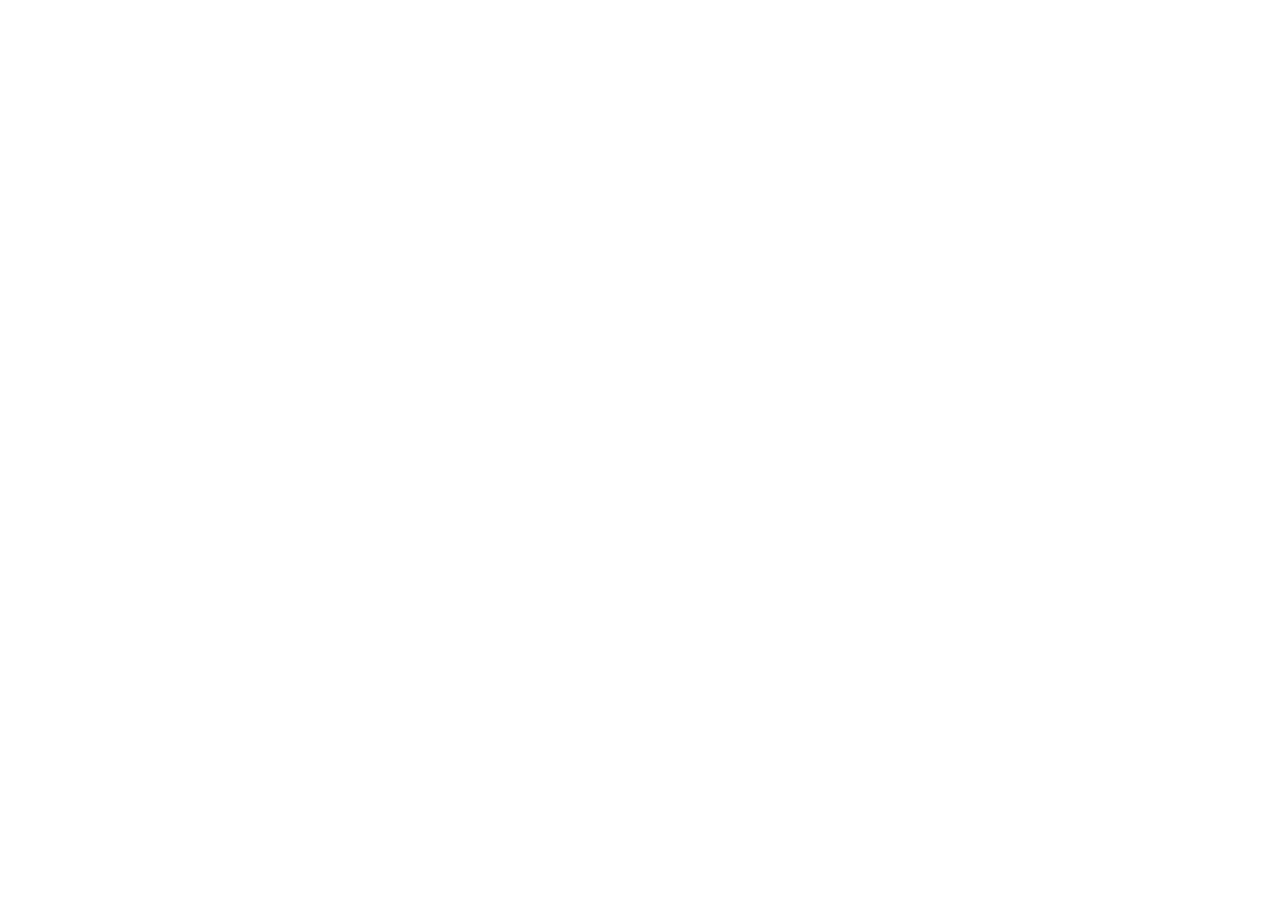
==== commit 34d5225b: "Move Kira profile to dogdetails route" ====
--- a/docs/index.html
+++ b/docs/index.html
@@ -3,119 +3,11 @@
 <head>
   <meta charset="utf-8">
   <meta name="viewport" content="width=device-width,initial-scale=1">
-  <title>No4000 キラ│ちばわん</title>
-  <meta name="description" content="保護された犬猫の家族探し。幸せをつかんだキラのプロフィールです。">
-  <link rel="shortcut icon" type="image/x-icon" href="chibawan-favicon.ico">
-  <link rel="stylesheet" href="styles.css">
+  <meta http-equiv="refresh" content="0;url=https://chibawan.net/">
+  <link rel="canonical" href="https://chibawan.net/">
+  <title>ちばわんへ移動します</title>
 </head>
 <body>
-  <a class="skip-link" href="#main-content">本文へ移動</a>
-  <header class="site-header" id="top">
-    <div class="brand-block">
-      <a href="https://chibawan.net" aria-label="ちばわん ホーム"><img class="logo" src="reference/logo.gif" alt="ちばわん" width="227" height="54"></a>
-      <p>ちばわんは保護された犬猫を家族に迎えてくださる方をさがしています。</p>
-    </div>
-    <div class="header-tools">
-      <div class="socials" aria-label="ソーシャルメディア">
-        <a href="https://www.instagram.com/chibawan_dog/" aria-label="犬のInstagram"><img src="reference/instagram-dog.gif" alt=""></a>
-        <a href="https://www.instagram.com/chibawan_cat/" aria-label="猫のInstagram"><img src="reference/instagram-cat.gif" alt=""></a>
-        <a href="https://twitter.com/chibawan_info" aria-label="X"><img src="reference/x.gif" alt=""></a>
-        <a href="https://www.facebook.com/CHIBAWAN1" aria-label="Facebook"><img src="reference/facebook.gif" alt=""></a>
-      </div>
-      <form class="search" role="search" method="get" action="https://chibawan.net">
-        <label class="sr-only" for="site-search">サイト内検索</label><input id="site-search" name="s" type="search"><button type="submit">検索</button>
-      </form>
-    </div>
-  </header>
-
-  <nav class="primary-nav" aria-label="メインナビゲーション"><ul>
-    <li class="home"><a href="https://chibawan.net">HOME</a></li>
-    <li class="about"><a href="https://chibawan.net/about">ちばわんとは</a></li>
-    <li class="dog"><a href="https://chibawan.net/?dogdetailscat=dog">いぬ親さん募集</a></li>
-    <li class="cat"><a href="https://chibawan.net/?catdetailscat=cat">ねこ親さん募集</a></li>
-    <li class="event"><a href="https://chibawan.net/?eventcat=eventall">イベント情報</a></li>
-    <li class="volunteer"><a href="https://chibawan.net/volunteer">ボランティアガイド</a></li>
-    <li class="help"><a href="https://chibawan.net/help">お役立ちコーナー</a></li>
-  </ul></nav>
-
-  <div class="important-note"><span>ちばわんは「不妊・去勢手術こそが、動物愛護の第一歩である」と考えます。</span><a href="https://chibawan.net/about/about_shujutu">⇒詳しく見る</a></div>
-  <div class="breadcrumb"><a href="https://chibawan.net">HOME</a><span> &gt; No4000 キラ</span></div>
-
-  <main class="page-shell" id="main-content">
-    <aside class="sidebar">
-      <img class="menu-title" src="reference/menu-title.gif" alt="menu" width="200" height="38">
-      <nav class="side-nav" aria-label="いぬ親さん募集メニュー"><ul>
-        <li><a href="https://chibawan.net/dogdetailscat/dog/">いぬ親さん募集TOP</a></li>
-        <li><a href="https://chibawan.net/dogdetailscat/002_dog_male/">成犬（オス）</a></li>
-        <li><a href="https://chibawan.net/dogdetailscat/001_dog_female/">成犬（メス）</a></li>
-        <li><a href="https://chibawan.net/dogdetailscat/003_dog_child/">子犬（12ヶ月以下）</a></li>
-        <li><a href="https://chibawan.net/dogdetailscat/010_dog_help/">個人保護（掲載お手伝い）</a></li>
-        <li><a href="https://chibawan.net/flowofadoptive/">いぬ親さん・ねこ親さんになるまで</a></li>
-        <li><a href="https://chibawan.net/flowofadoptive/allocation/">譲渡負担金について</a></li>
-        <li><a href="https://chibawan.net/taikencat/taiken/">いぬ親さん・ねこ親さんの体験談</a></li>
-        <li class="current"><a href="https://chibawan.net/graduation/d001_graduationcat_dog/">幸せをつかんだいぬ</a></li>
-        <li><a href="https://chibawan.net/missingcat/missing_all/">迷子情報</a></li>
-        <li><a href="https://chibawan.net/help/shujutu/">不妊手術・去勢手術について</a></li>
-      </ul></nav>
-      <div class="banner-stack">
-        <a href="http://centrerep.exblog.jp/"><img src="reference/report.gif" alt="―放棄された犬猫たちの現状―愛護センターリポート"></a>
-        <a href="http://chibawant.exblog.jp/"><img src="reference/tnr.gif" alt="野良猫のTNR（繁殖制限）活動"></a>
-        <a href="https://chibawan.net/sayno/index.html"><img src="reference/sayno.gif" alt="だれでもできる！知って広める動物愛護"></a>
-        <a href="https://chibawan.net/missingcat/missing_all"><img src="reference/missing.gif" alt="迷子を捜しています"></a>
-        <a href="https://chibawan.net/graduation/graduationcat_all"><img src="reference/happy.gif" alt="幸せをつかんだいぬ・ねこたち"></a>
-      </div>
-      <section class="donation">
-        <a href="https://chibawan.net/about/about_support"><img src="reference/donate-title.gif" alt="寄付・物資援助のお願い"></a>
-        <h3>銀行振込</h3><p>■ゆうちょ銀行<br>店番 019（ゼロイチキュウ）<br>当座 0156664<br>ちばわん</p>
-        <p>■みずほ銀行<br>東京中央支店（110）<br>普通預金 5591921<br>千葉ワン 担当 小林 美樹</p>
-        <h3>郵便振替</h3><p>00170-1-156664<br>ちばわん</p>
-      </section>
-      <div class="banner-stack">
-        <a href="https://chibawan.net/supportcat/support"><img src="reference/support.gif" alt="支援物資報告"></a>
-        <a href="https://chibawan.net/about/budget_20"><img src="reference/budget.gif" alt="収支報告"></a>
-        <a href="https://chibawan.net/iryoshienrepocat/iryoshienrepo"><img src="reference/medical.gif" alt="医療支援レポート"></a>
-        <a href="http://chibawan.ocnk.net/"><img src="reference/charity.gif" alt="チャリティーグッズ"></a>
-        <a href="https://chibawan.net/help/qacase"><img src="reference/what.gif" alt="こんな時どうする？"></a>
-        <a href="https://chibawan.net/about/inquiry/"><img src="reference/contact.gif" alt="お問い合わせ"></a>
-      </div>
-      <p class="reprint">＜無断転載禁止＞</p>
-    </aside>
-
-    <article class="profile-card">
-      <p class="graduation-number">【卒業番号：No.1825】</p>
-      <div class="tags"><a href="https://chibawan.net/graduation/d001_graduationcat_dog/">幸せをつかんだいぬ</a><a href="https://chibawan.net/graduation/d003_graduationcat_dogfemale/">成犬メス</a></div>
-      <h1>No4000 キラ</h1>
-      <div class="profile-summary">
-        <a class="hero-photo" href="#photo-1"><img src="reference/kira-field.png" alt="キラ"></a>
-        <div class="details-wrap">
-          <table class="details"><tbody>
-            <tr><th scope="row">犬種</th><td>MIX</td></tr><tr><th scope="row">性別</th><td>メス（不妊手術済）</td></tr>
-            <tr><th scope="row">年齢</th><td>推定1歳</td></tr><tr><th scope="row">家族になった日</th><td>2012年8月3日</td></tr>
-            <tr><th scope="row">おうち</th><td>東京都立川市</td></tr><tr><th scope="row">幸せ配達人</th><td>佐藤ファミリー</td></tr>
-            <tr><th scope="row">預かり人</th><td>佐藤敦子</td></tr><tr><th scope="row">ブログ</th><td><a href="https://ameblo.jp/koume-2009/">小梅日和</a></td></tr>
-          </tbody></table>
-          <p class="published">公開日：<time datetime="2019-12-14">2019/12/14</time>　最終更新日：2020/2/9</p>
-        </div>
-      </div>
-      <section class="photo-section" aria-labelledby="photo-heading">
-        <h2 id="photo-heading"><img src="reference/photo-title.jpg" alt="Photo" width="60" height="16"></h2>
-        <div class="photo-grid"><a href="#photo-1"><img src="reference/kira-field.png" alt="野原でスカーフをつけたキラの写真"></a><a href="#photo-2"><img src="reference/nina0006.jpg" alt="赤い首輪をつけたキラの写真"></a><a href="#photo-3"><img src="reference/koume0099.jpg" alt="ご家族と一緒に写るキラの写真"></a></div>
-      </section>
-    </article>
-  </main>
-
-  <footer class="site-footer"><div class="footer-grid">
-    <section><h2><img src="reference/footer-info.gif" alt="">ちばわんとは</h2><ul><li><a href="https://chibawan.net">ちばわんの「趣旨」</a></li><li><a href="https://chibawan.net">ちばわん活動報告</a></li><li><a href="https://chibawan.net">幸せをつかんだいぬ・ねこたち</a></li><li><a href="https://chibawan.net">迷子情報</a></li><li><a href="https://chibawan.net">ご支援・ご協力をお願いしています</a></li><li><a href="https://chibawan.net">お問い合わせ先一覧</a></li></ul></section>
-    <section><h2><img src="reference/footer-dog.gif" alt="">いぬ親さん募集</h2><ul><li><a href="https://chibawan.net">成犬（オス）</a></li><li><a href="https://chibawan.net">成犬（メス）</a></li><li><a href="https://chibawan.net">子犬</a></li><li><a href="https://chibawan.net">個人保護（掲載お手伝い）</a></li><li><a href="https://chibawan.net">いぬ親さんになるまで</a></li><li><a href="https://chibawan.net">いぬ親申込アンケート</a></li></ul></section>
-    <section><h2><img src="reference/footer-cat.gif" alt="">ねこ親さん募集</h2><ul><li><a href="https://chibawan.net">千葉</a></li><li><a href="https://chibawan.net">東京</a></li><li><a href="https://chibawan.net">神奈川</a></li><li><a href="https://chibawan.net">埼玉・長野</a></li><li><a href="https://chibawan.net">個人保護（掲載お手伝い）</a></li><li><a href="https://chibawan.net">ねこ親さんになるまで</a></li></ul></section>
-    <section><h2><img src="reference/footer-event.gif" alt="">イベント情報</h2><ul><li><a href="https://chibawan.net">ちばわん主催</a></li><li><a href="https://chibawan.net">篠崎いぬ親会</a></li><li><a href="https://chibawan.net">船橋いぬ親会</a></li><li><a href="https://chibawan.net">八王子いぬ親会</a></li><li><a href="https://chibawan.net">その他いぬ・ねこ親会</a></li><li><a href="https://chibawan.net">その他イベント</a></li></ul></section>
-    <section><h2><img src="reference/footer-volunteer.gif" alt="">ボランティアガイド</h2><ul><li><a href="https://chibawan.net">一時預かりボランティア</a></li><li><a href="https://chibawan.net">イベント運営ボランティア</a></li><li><a href="https://chibawan.net">運搬ボランティア</a></li><li><a href="https://chibawan.net">ボランティア経験者の声</a></li></ul></section>
-    <section><h2><img src="reference/footer-help.gif" alt="">お役立ちコーナー</h2><ul><li><a href="https://chibawan.net">こんな時どうする？</a></li><li><a href="https://chibawan.net">知ってほしい犬猫のこと</a></li><li><a href="https://chibawan.net">オリジナルＹ字リード販売</a></li><li><a href="https://chibawan.net">ポスターダウンロード</a></li><li><a href="https://chibawan.net">ちばわんへのリンクについて</a></li></ul></section>
-  </div><p class="copyright">© CHIBAWAN　<a href="https://chibawan.net/privacypolicy">プライバシーポリシー</a></p></footer>
-  <a class="to-top" href="#top" aria-label="ページトップへ">↑</a>
-
-  <div class="lightbox" id="photo-1"><a class="lightbox-backdrop" href="#photo-heading" aria-label="写真を閉じる"></a><figure><img src="reference/kira-field.png" alt="野原でスカーフをつけたキラの写真"><a class="close" href="#photo-heading">閉じる ×</a></figure></div>
-  <div class="lightbox" id="photo-2"><a class="lightbox-backdrop" href="#photo-heading" aria-label="写真を閉じる"></a><figure><img src="reference/nina0006.jpg" alt="赤い首輪をつけたキラの写真"><a class="close" href="#photo-heading">閉じる ×</a></figure></div>
-  <div class="lightbox" id="photo-3"><a class="lightbox-backdrop" href="#photo-heading" aria-label="写真を閉じる"></a><figure><img src="reference/koume0099.jpg" alt="ご家族と一緒に写るキラの写真"><a class="close" href="#photo-heading">閉じる ×</a></figure></div>
+  <p><a href="https://chibawan.net/">ちばわん公式サイトへ移動</a></p>
 </body>
 </html>
